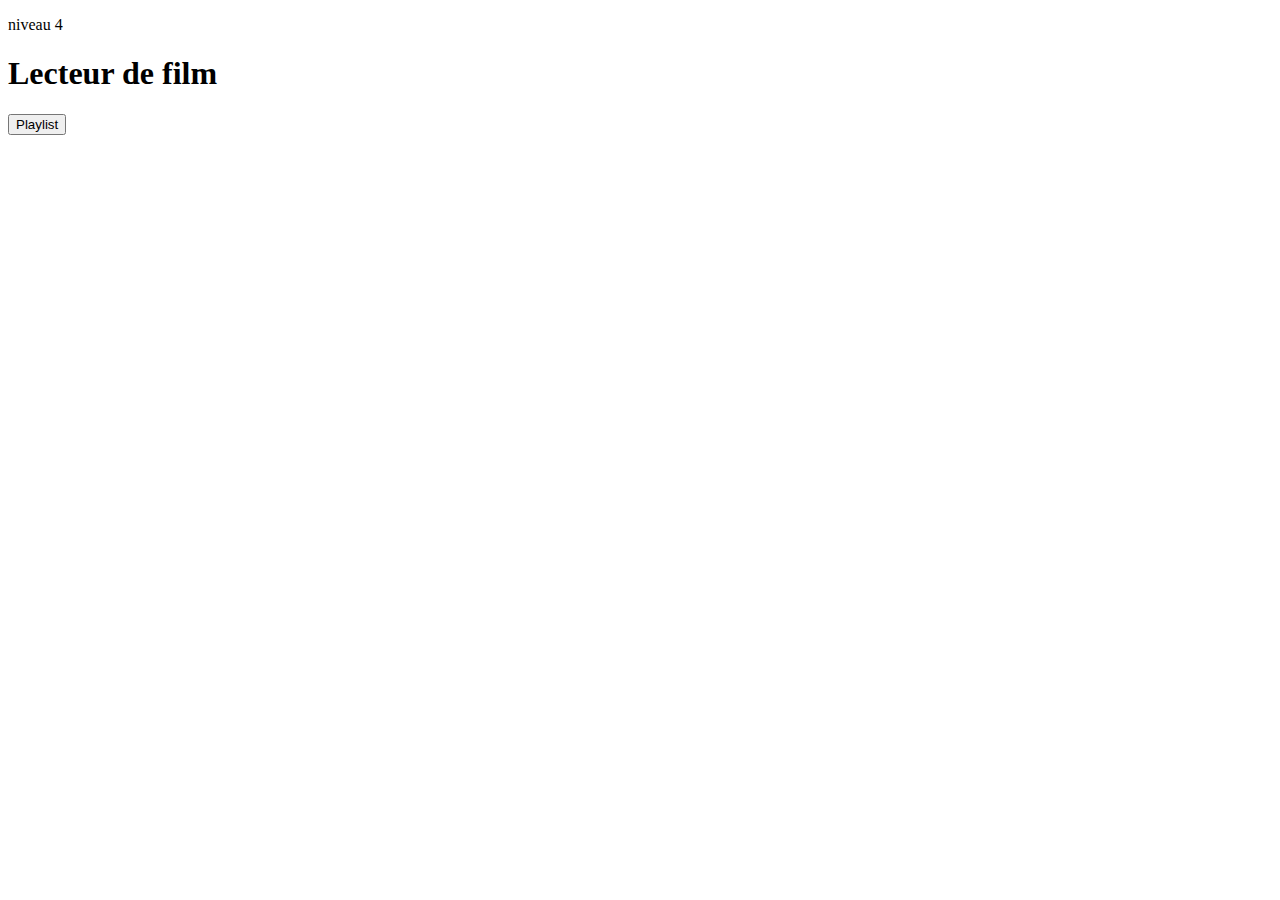
==== 1-decouvrir-DOM-jquery/niveau4/index.html @ dd449895 "commencement  niveau 4" ====
<!DOCTYPE html>
<html lang="en">
<head>
    <meta charset="UTF-8">
    <meta name="viewport" content="width=device-width, initial-scale=1.0">
    <title>Ajax loader</title>
    <script
  src="https://code.jquery.com/jquery-3.4.1.min.js"
  integrity="sha256-CSXorXvZcTkaix6Yvo6HppcZGetbYMGWSFlBw8HfCJo="
  crossorigin="anonymous"></script>
    <script src="script.js"> </script>
    <link rel="stylesheet" type="text/css" href="style.css">
    
</head>
<body>
    <div id="main">
      <p>niveau 4</p>
      <p id="titre"><h1>Lecteur de film </h1> </p>


    </div>
    <div id="list">


        <ul>

        </ul>
    </div>

    <button id="refresh">Playlist</button>
    
</body>
</html>
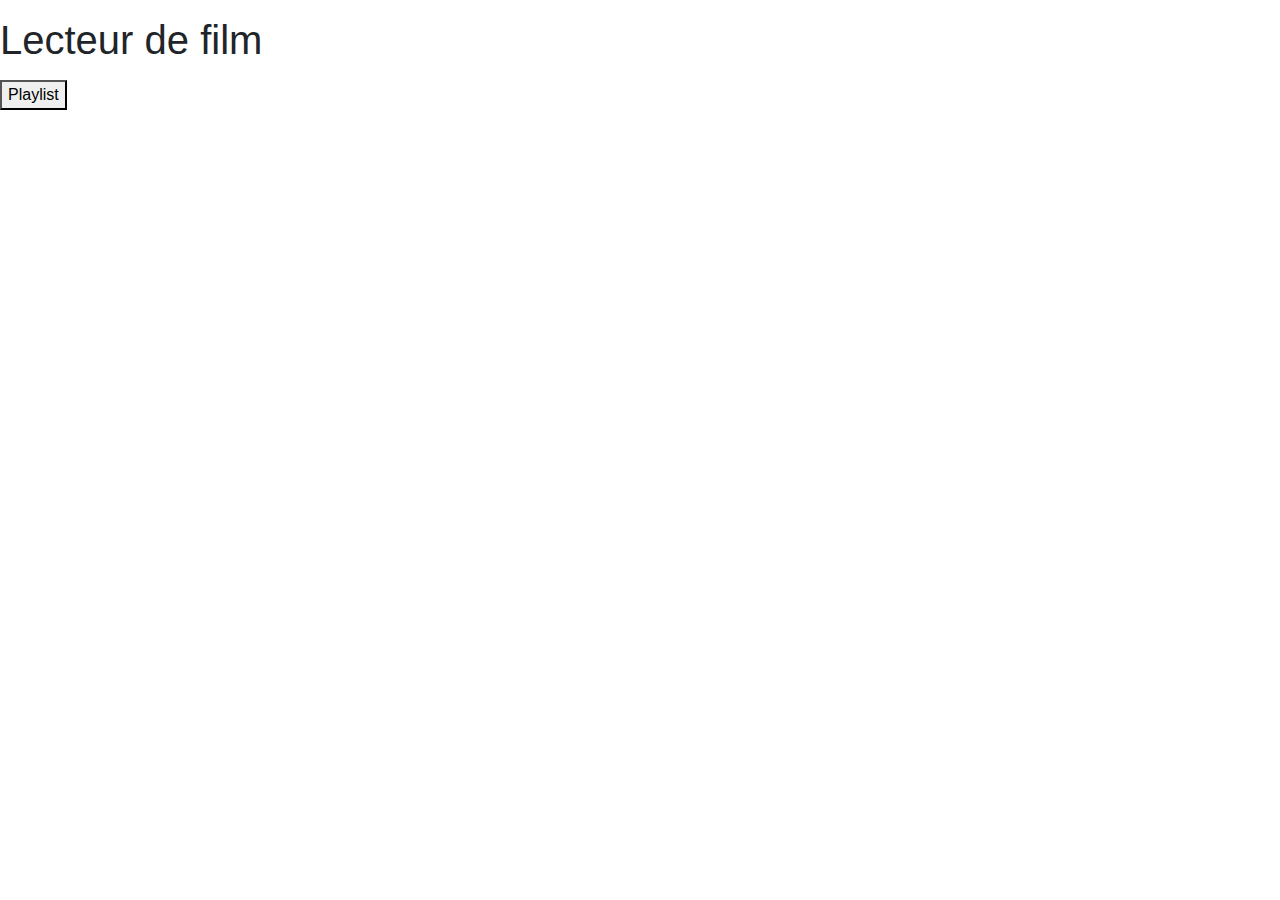
==== commit 0cce6071: "update niveau 4" ====
--- a/1-decouvrir-DOM-jquery/niveau4/index.html
+++ b/1-decouvrir-DOM-jquery/niveau4/index.html
@@ -9,12 +9,13 @@
   integrity="sha256-CSXorXvZcTkaix6Yvo6HppcZGetbYMGWSFlBw8HfCJo="
   crossorigin="anonymous"></script>
     <script src="script.js"> </script>
+    <link rel="stylesheet" href="https://stackpath.bootstrapcdn.com/bootstrap/4.4.1/css/bootstrap.min.css" integrity="sha384-Vkoo8x4CGsO3+Hhxv8T/Q5PaXtkKtu6ug5TOeNV6gBiFeWPGFN9MuhOf23Q9Ifjh" crossorigin="anonymous">
     <link rel="stylesheet" type="text/css" href="style.css">
     
 </head>
 <body>
     <div id="main">
-      <p>niveau 4</p>
+      <!-- <p>niveau 4</p> -->
       <p id="titre"><h1>Lecteur de film </h1> </p>
 
 
@@ -29,5 +30,8 @@
 
     <button id="refresh">Playlist</button>
     
+
+    <script src="https://cdn.jsdelivr.net/npm/popper.js@1.16.0/dist/umd/popper.min.js" integrity="sha384-Q6E9RHvbIyZFJoft+2mJbHaEWldlvI9IOYy5n3zV9zzTtmI3UksdQRVvoxMfooAo" crossorigin="anonymous"></script>
+    <script src="https://stackpath.bootstrapcdn.com/bootstrap/4.4.1/js/bootstrap.min.js" integrity="sha384-wfSDF2E50Y2D1uUdj0O3uMBJnjuUD4Ih7YwaYd1iqfktj0Uod8GCExl3Og8ifwB6" crossorigin="anonymous"></script>
 </body>
 </html>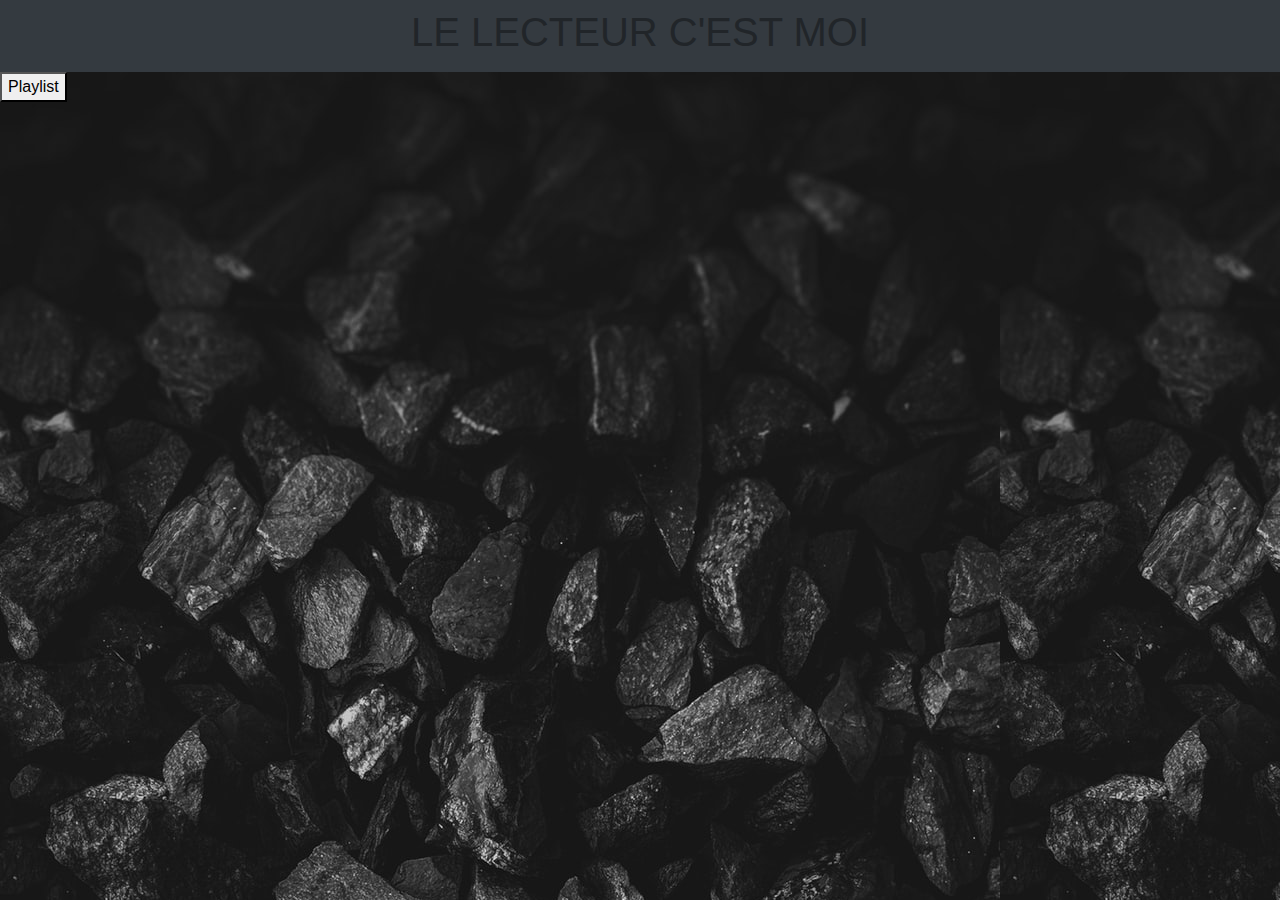
==== commit c99e5938: "Niveau 4 upDate !" ====
--- a/1-decouvrir-DOM-jquery/niveau4/index.html
+++ b/1-decouvrir-DOM-jquery/niveau4/index.html
@@ -1,37 +1,46 @@
 <!DOCTYPE html>
 <html lang="en">
+
 <head>
-    <meta charset="UTF-8">
-    <meta name="viewport" content="width=device-width, initial-scale=1.0">
-    <title>Ajax loader</title>
-    <script
-  src="https://code.jquery.com/jquery-3.4.1.min.js"
-  integrity="sha256-CSXorXvZcTkaix6Yvo6HppcZGetbYMGWSFlBw8HfCJo="
-  crossorigin="anonymous"></script>
-    <script src="script.js"> </script>
-    <link rel="stylesheet" href="https://stackpath.bootstrapcdn.com/bootstrap/4.4.1/css/bootstrap.min.css" integrity="sha384-Vkoo8x4CGsO3+Hhxv8T/Q5PaXtkKtu6ug5TOeNV6gBiFeWPGFN9MuhOf23Q9Ifjh" crossorigin="anonymous">
-    <link rel="stylesheet" type="text/css" href="style.css">
-    
+  <meta charset="UTF-8">
+  <meta name="viewport" content="width=device-width, initial-scale=1.0">
+  <title>Ajax loader</title>
+  <script src="https://code.jquery.com/jquery-3.4.1.min.js"
+    integrity="sha256-CSXorXvZcTkaix6Yvo6HppcZGetbYMGWSFlBw8HfCJo=" crossorigin="anonymous"></script>
+  <script src="script.js"> </script>
+  <link rel="stylesheet" href="https://stackpath.bootstrapcdn.com/bootstrap/4.4.1/css/bootstrap.min.css"
+    integrity="sha384-Vkoo8x4CGsO3+Hhxv8T/Q5PaXtkKtu6ug5TOeNV6gBiFeWPGFN9MuhOf23Q9Ifjh" crossorigin="anonymous">
+  <link rel="stylesheet" type="text/css" href="style.css">
+
 </head>
+
 <body>
-    <div id="main">
-      <!-- <p>niveau 4</p> -->
-      <p id="titre"><h1>Lecteur de film </h1> </p>
+  <div id="main">
+    <!-- <p>niveau 4</p> -->
 
 
-    </div>
-    <div id="list">
+    <nav class="navbar navbar-dark bg-dark">
+      <p id="titre">
+        <h1>LE LECTEUR C'EST MOI</h1>
+      </p>
+      <!-- Navbar content -->
+    </nav>
+  </div>
+  <div class="container">
+
+    <div id="list" class="row align-items-start"></div>
+  </div>
+  </div>
+
+  <button id="refresh">Playlist</button>
 
 
-        <ul>
+  <script src="https://cdn.jsdelivr.net/npm/popper.js@1.16.0/dist/umd/popper.min.js"
+    integrity="sha384-Q6E9RHvbIyZFJoft+2mJbHaEWldlvI9IOYy5n3zV9zzTtmI3UksdQRVvoxMfooAo"
+    crossorigin="anonymous"></script>
+  <script src="https://stackpath.bootstrapcdn.com/bootstrap/4.4.1/js/bootstrap.min.js"
+    integrity="sha384-wfSDF2E50Y2D1uUdj0O3uMBJnjuUD4Ih7YwaYd1iqfktj0Uod8GCExl3Og8ifwB6"
+    crossorigin="anonymous"></script>
+</body>
 
-        </ul>
-    </div>
-
-    <button id="refresh">Playlist</button>
-    
-
-    <script src="https://cdn.jsdelivr.net/npm/popper.js@1.16.0/dist/umd/popper.min.js" integrity="sha384-Q6E9RHvbIyZFJoft+2mJbHaEWldlvI9IOYy5n3zV9zzTtmI3UksdQRVvoxMfooAo" crossorigin="anonymous"></script>
-    <script src="https://stackpath.bootstrapcdn.com/bootstrap/4.4.1/js/bootstrap.min.js" integrity="sha384-wfSDF2E50Y2D1uUdj0O3uMBJnjuUD4Ih7YwaYd1iqfktj0Uod8GCExl3Og8ifwB6" crossorigin="anonymous"></script>
-</body>
 </html>--- a/1-decouvrir-DOM-jquery/niveau4/style.css
+++ b/1-decouvrir-DOM-jquery/niveau4/style.css
@@ -0,0 +1,31 @@
+.divFilm{
+    display: flex;
+    width: 90%;
+    height: 150px;
+    background-color: rgb(235, 235, 235);
+    margin: 5px;
+    
+}
+
+.divIndex{
+    
+    margin: 4px;
+
+}
+
+.divTitle{
+    margin: 4px;
+}
+
+
+.playButton{
+    width: 50px;
+    height: 20px;
+}
+
+body{
+
+    background-image: url("background.jpg");
+}
+
+
